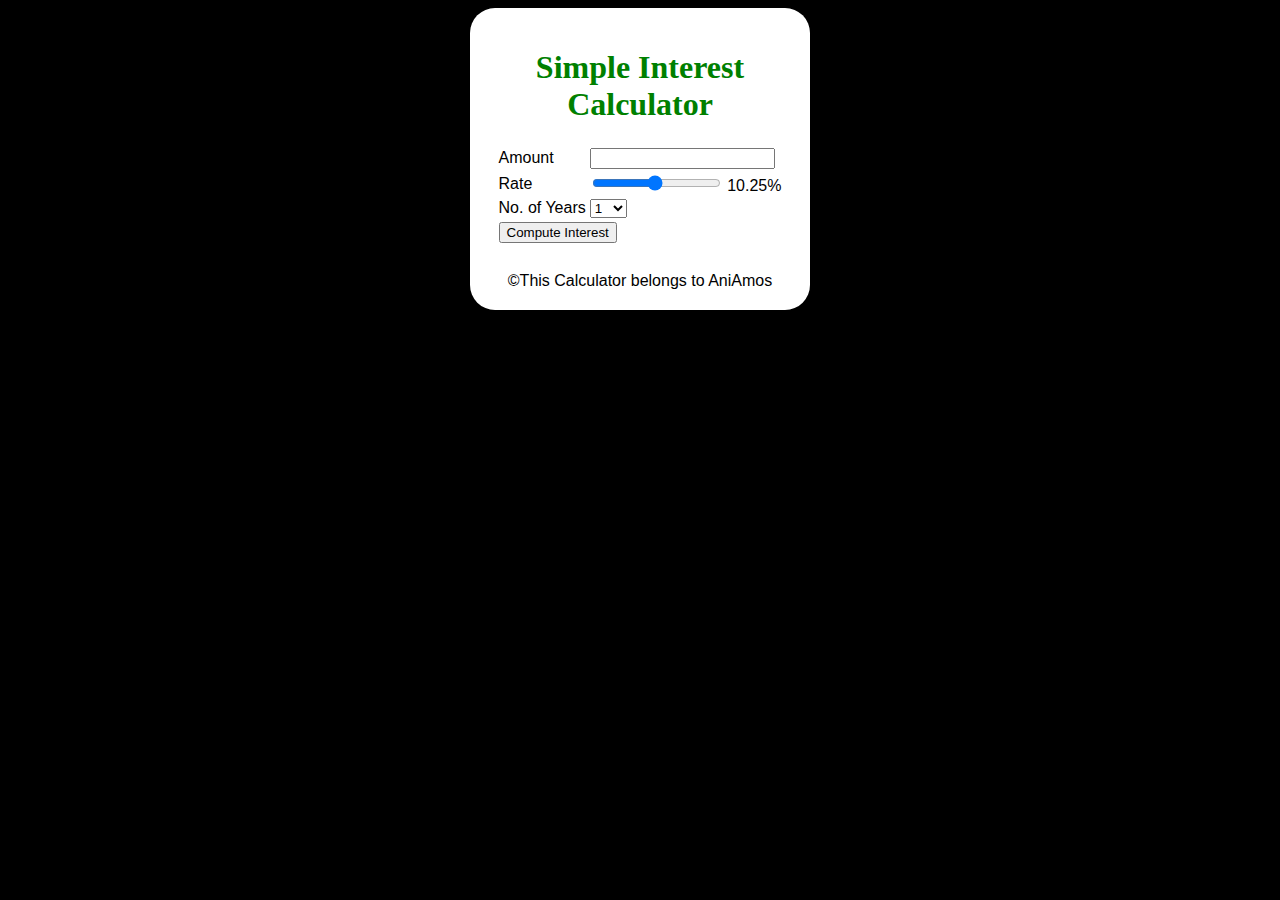
==== index.html @ 7b7cb4ba "Final changes" ====
<!DOCTYPE html>
<html>
    <head>
    <script src="script.js"></script>
    <link rel="stylesheet" href="style.css">
    <title>SIC - Simple Interest Calculator</title>
    </head>
    <div class="maindiv">
    <div id="box">
    <body>
        <h1>Simple Interest Calculator</h1>
        <table>
        <tr>
            <td>Amount <td><input type="text"  id="principal" onchange="validate()" >  <br/>
        <tr>
            <td>Rate <td> <input type="range" min="1" max="20" value="10.25" step="0.25"  id="rate" oninput="rangeShow()">
            <span id="rval">10.25%</span> <br/>
        <tr>
            <td> No. of Years <td><select id="years">
                <option value="1">1</option>
                <option value="2">2</option>
                <option value="3">3</option>
                <option value="4">4</option>
                <option value="5">5</option>
                <option value="6">6</option>
                <option value="7">7</option>
                <option value="8">8</option>
                <option value="9">9</option>
                <option value="10">10</option>
                </select>  <br/>
        <tr>
            <td colspan="2">
                <button onclick="compute()">Compute Interest</button>
        <tr>
            <td  colspan="2"><tr>
            <td  colspan="2"><span id="result" align="left"></span><br> 
                
        </table>
        <footer> 
            <span >&#169;This Calculator belongs to AniAmos</span>
        </footer>
        </div>
        </div>
    </body>
</html>
---- style.css ----
body {background-color:black;font-family:arial;color:white}
h1{color:green;font-family: Verdana;}
.maindiv {background-color: white;
    color: black;
    width: 300px;
    padding: 20px;
    border-radius: 25px;
    text-align: center;
    justify-content: center;
    margin: auto;}
#box {
    position: relative;
    text-align: center;
    justify-content: center;}
#result                                                                 
{
    position: relative;
    left:0px;
    top: 0px;
    text-align: left;
    justify-content: left;
    margin: auto;
    border-radius: 25px;
}
table                       
{
 
 text-align: left;
 margin-left: auto;
 margin-right: auto;
footer                          
{
text-align: left;
margin-left: 3%;
}
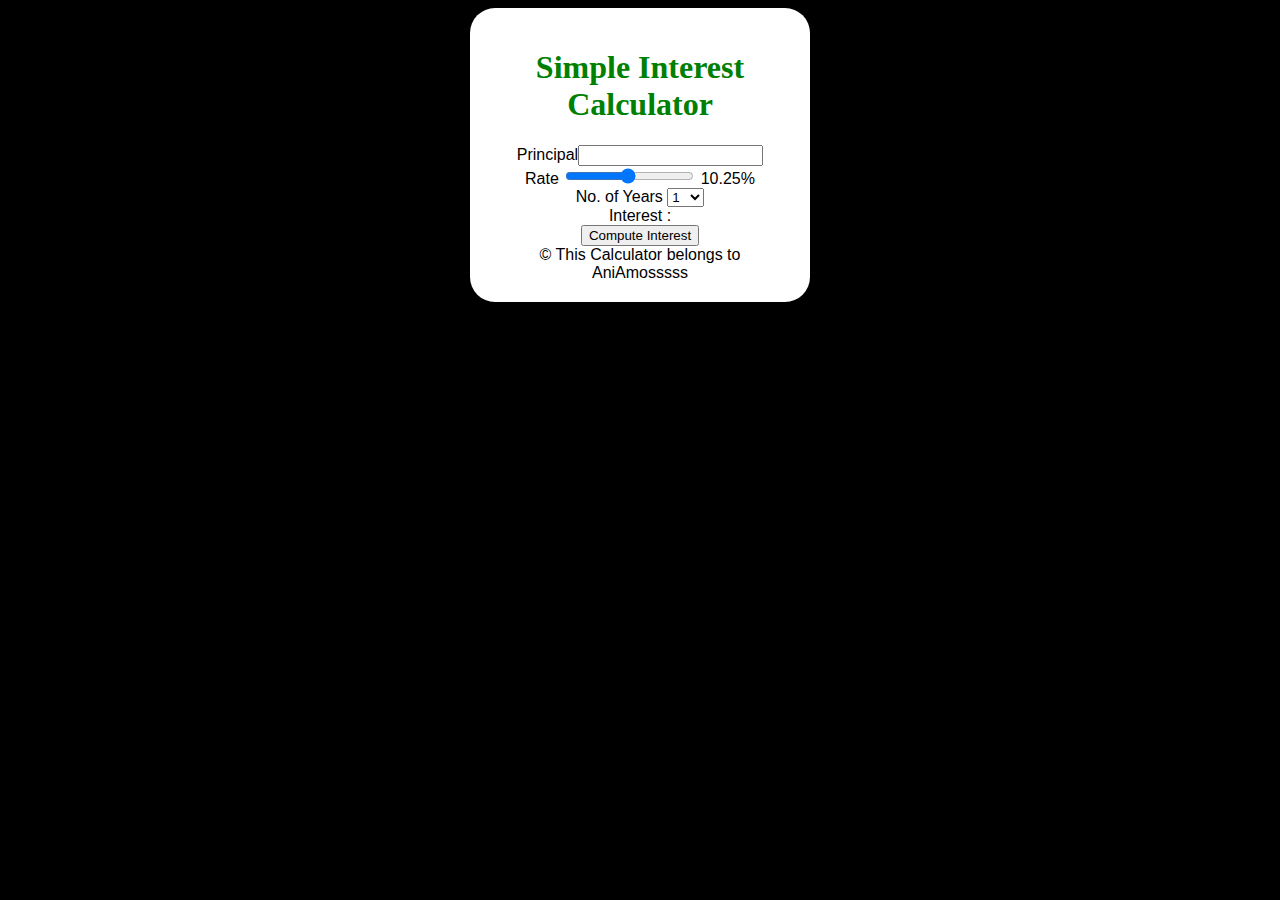
==== commit 87d38366: "Final changes" ====
--- a/index.html
+++ b/index.html
@@ -1,45 +1,41 @@
 <!DOCTYPE html>
 <html>
     <head>
+        <title>Web App – Simple Interest Calculator</title>
+
     <script src="script.js"></script>
     <link rel="stylesheet" href="style.css">
-    <title>SIC - Simple Interest Calculator</title>
     </head>
-    <div class="maindiv">
-    <div id="box">
     <body>
+        <div class="maindiv">
         <h1>Simple Interest Calculator</h1>
-        <table>
-        <tr>
-            <td>Amount <td><input type="text"  id="principal" onchange="validate()" >  <br/>
-        <tr>
-            <td>Rate <td> <input type="range" min="1" max="20" value="10.25" step="0.25"  id="rate" oninput="rangeShow()">
-            <span id="rval">10.25%</span> <br/>
-        <tr>
-            <td> No. of Years <td><select id="years">
-                <option value="1">1</option>
-                <option value="2">2</option>
-                <option value="3">3</option>
-                <option value="4">4</option>
-                <option value="5">5</option>
-                <option value="6">6</option>
-                <option value="7">7</option>
-                <option value="8">8</option>
-                <option value="9">9</option>
-                <option value="10">10</option>
-                </select>  <br/>
-        <tr>
-            <td colspan="2">
-                <button onclick="compute()">Compute Interest</button>
-        <tr>
-            <td  colspan="2"><tr>
-            <td  colspan="2"><span id="result" align="left"></span><br> 
-                
-        </table>
-        <footer> 
-            <span >&#169;This Calculator belongs to AniAmos</span>
-        </footer>
-        </div>
+
+        Principal<input type="number"  id="principal">  <br/>
+        Rate <input type="range" onchange="updateRate()"  id="rate" min="1" max="20" step="0.25" value="10.25"> 
+        <span id="rate_val">
+            10.25%
+        </span>
+        <br />
+        No. of Years <select id="years">
+                        <option value="1">1</option>
+                        <option value="2">2</option>
+                        <option value="3">3</option>
+                        <option value="4">4</option>
+                        <option value="5">5</option>
+                        <option value="6">6</option>
+                        <option value="7">7</option>
+                        <option value="8">8</option>
+                        <option value="9">9</option>
+                        <option value="10">10</option>
+                    </select>  <br/>
+        Interest : <span id="result"></span><br>
+
+        <button onclick="computeInterest()">Compute Interest</button>
+        <span id="result">
+</span>
+<footer>
+        &#169; This Calculator belongs to AniAmosssss
+</footer>
         </div>
     </body>
 </html>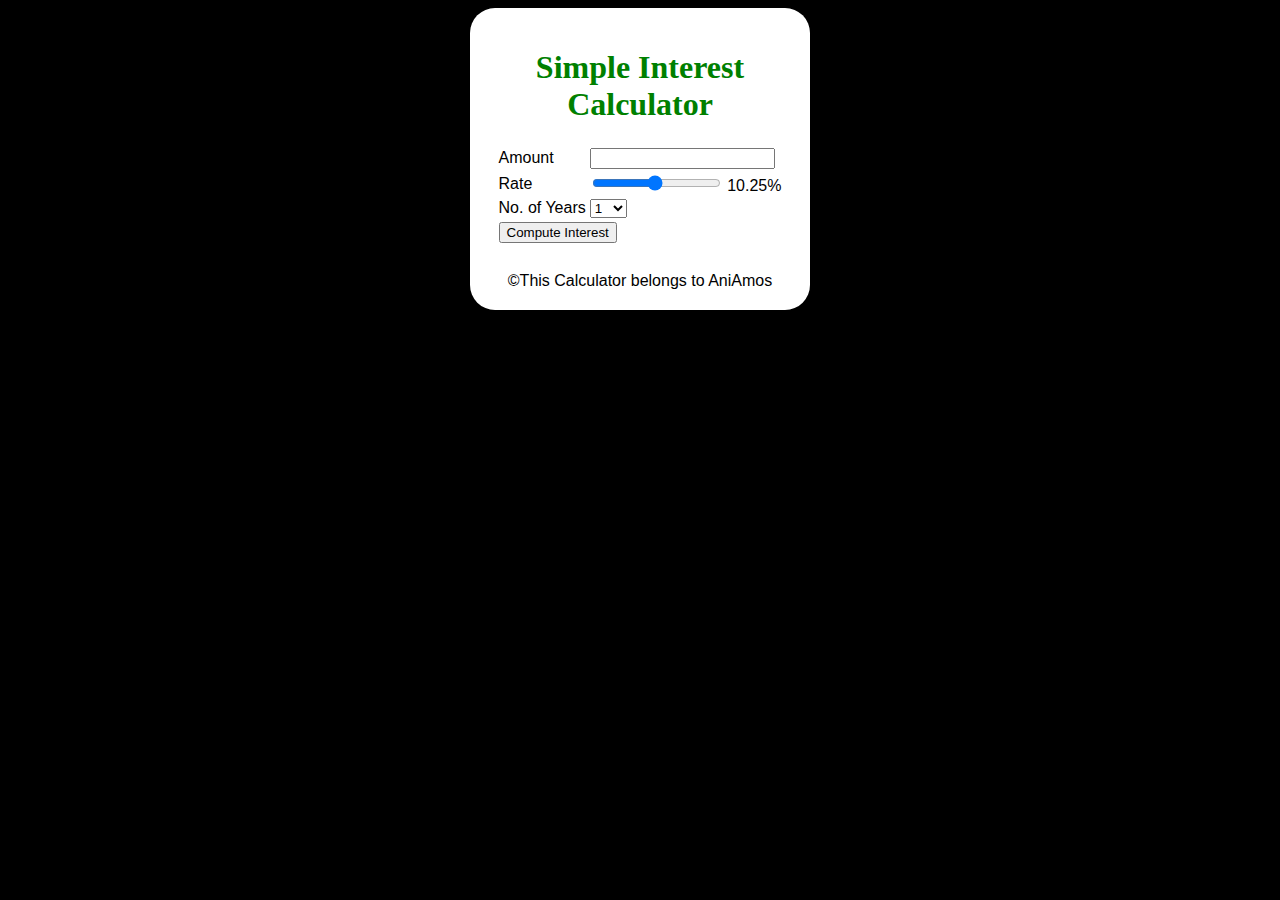
==== commit 7abd9945: "Final changes" ====
--- a/index.html
+++ b/index.html
@@ -1,41 +1,45 @@
 <!DOCTYPE html>
 <html>
     <head>
-        <title>Web App – Simple Interest Calculator</title>
-
     <script src="script.js"></script>
     <link rel="stylesheet" href="style.css">
+    <title>SIC - Simple Interest Calculator</title>
     </head>
+    <div class="maindiv">
+    <div id="box">
     <body>
-        <div class="maindiv">
         <h1>Simple Interest Calculator</h1>
-
-        Principal<input type="number"  id="principal">  <br/>
-        Rate <input type="range" onchange="updateRate()"  id="rate" min="1" max="20" step="0.25" value="10.25"> 
-        <span id="rate_val">
-            10.25%
-        </span>
-        <br />
-        No. of Years <select id="years">
-                        <option value="1">1</option>
-                        <option value="2">2</option>
-                        <option value="3">3</option>
-                        <option value="4">4</option>
-                        <option value="5">5</option>
-                        <option value="6">6</option>
-                        <option value="7">7</option>
-                        <option value="8">8</option>
-                        <option value="9">9</option>
-                        <option value="10">10</option>
-                    </select>  <br/>
-        Interest : <span id="result"></span><br>
-
-        <button onclick="computeInterest()">Compute Interest</button>
-        <span id="result">
-</span>
-<footer>
-        &#169; This Calculator belongs to AniAmosssss
-</footer>
+        <table>
+        <tr>
+            <td>Amount <td><input type="text"  id="principal" onchange="updateRate()" >  <br/>
+        <tr>
+            <td>Rate <td> <input type="range" min="1" max="20" value="10.25" step="0.25"  id="rate" oninput="rangeShow()">
+            <span id="rval">10.25%</span> <br/>
+        <tr>
+            <td> No. of Years <td><select id="years">
+                <option value="1">1</option>
+                <option value="2">2</option>
+                <option value="3">3</option>
+                <option value="4">4</option>
+                <option value="5">5</option>
+                <option value="6">6</option>
+                <option value="7">7</option>
+                <option value="8">8</option>
+                <option value="9">9</option>
+                <option value="10">10</option>
+                </select>  <br/>
+        <tr>
+            <td colspan="2">
+                <button onclick="computeInterest()">Compute Interest</button>
+        <tr>
+            <td  colspan="2"><tr>
+            <td  colspan="2"><span id="result" align="left"></span><br> 
+                
+        </table>
+        <footer> 
+            <span >&#169;This Calculator belongs to AniAmos</span>
+        </footer>
+        </div>
         </div>
     </body>
 </html>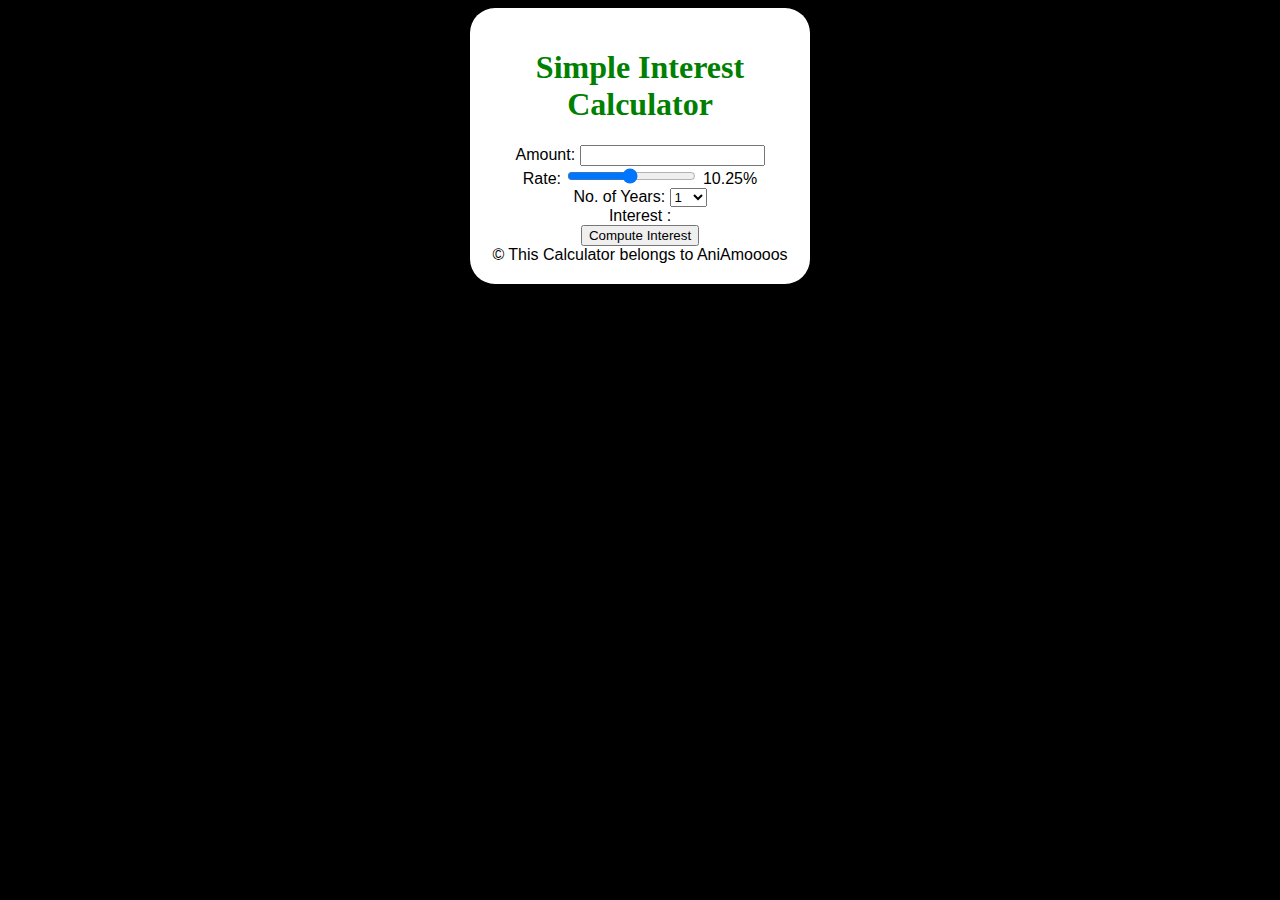
==== commit 52c05515: "Final changes" ====
--- a/index.html
+++ b/index.html
@@ -1,45 +1,42 @@
+<!DOCTYPE html>
 <!DOCTYPE html>
 <html>
     <head>
+        <title>Web App – Simple Interest Calculator</title>
+
     <script src="script.js"></script>
     <link rel="stylesheet" href="style.css">
-    <title>SIC - Simple Interest Calculator</title>
     </head>
-    <div class="maindiv">
-    <div id="box">
     <body>
+        <div class="maindiv">
         <h1>Simple Interest Calculator</h1>
-        <table>
-        <tr>
-            <td>Amount <td><input type="text"  id="principal" onchange="updateRate()" >  <br/>
-        <tr>
-            <td>Rate <td> <input type="range" min="1" max="20" value="10.25" step="0.25"  id="rate" oninput="rangeShow()">
-            <span id="rval">10.25%</span> <br/>
-        <tr>
-            <td> No. of Years <td><select id="years">
-                <option value="1">1</option>
-                <option value="2">2</option>
-                <option value="3">3</option>
-                <option value="4">4</option>
-                <option value="5">5</option>
-                <option value="6">6</option>
-                <option value="7">7</option>
-                <option value="8">8</option>
-                <option value="9">9</option>
-                <option value="10">10</option>
-                </select>  <br/>
-        <tr>
-            <td colspan="2">
-                <button onclick="computeInterest()">Compute Interest</button>
-        <tr>
-            <td  colspan="2"><tr>
-            <td  colspan="2"><span id="result" align="left"></span><br> 
-                
-        </table>
-        <footer> 
-            <span >&#169;This Calculator belongs to AniAmos</span>
-        </footer>
-        </div>
+
+        Amount: <input type="number"  id="principal">  <br/>
+        Rate:  <input type="range" onchange="updateRate()"  id="rate" min="1" max="20" step="0.25" value="10.25"> 
+        <span id="rate_val">
+            10.25%
+        </span>
+        <br />
+        No. of Years: <select id="years">
+                        <option value="1">1</option>
+                        <option value="2">2</option>
+                        <option value="3">3</option>
+                        <option value="4">4</option>
+                        <option value="5">5</option>
+                        <option value="6">6</option>
+                        <option value="7">7</option>
+                        <option value="8">8</option>
+                        <option value="9">9</option>
+                        <option value="10">10</option>
+                    </select>  <br/>
+        Interest : <span id="result"></span><br>
+
+        <button onclick="computeInterest()">Compute Interest</button>
+        <span id="result">
+</span>
+<footer>
+        &#169; This Calculator belongs to AniAmoooos
+</footer>
         </div>
     </body>
 </html>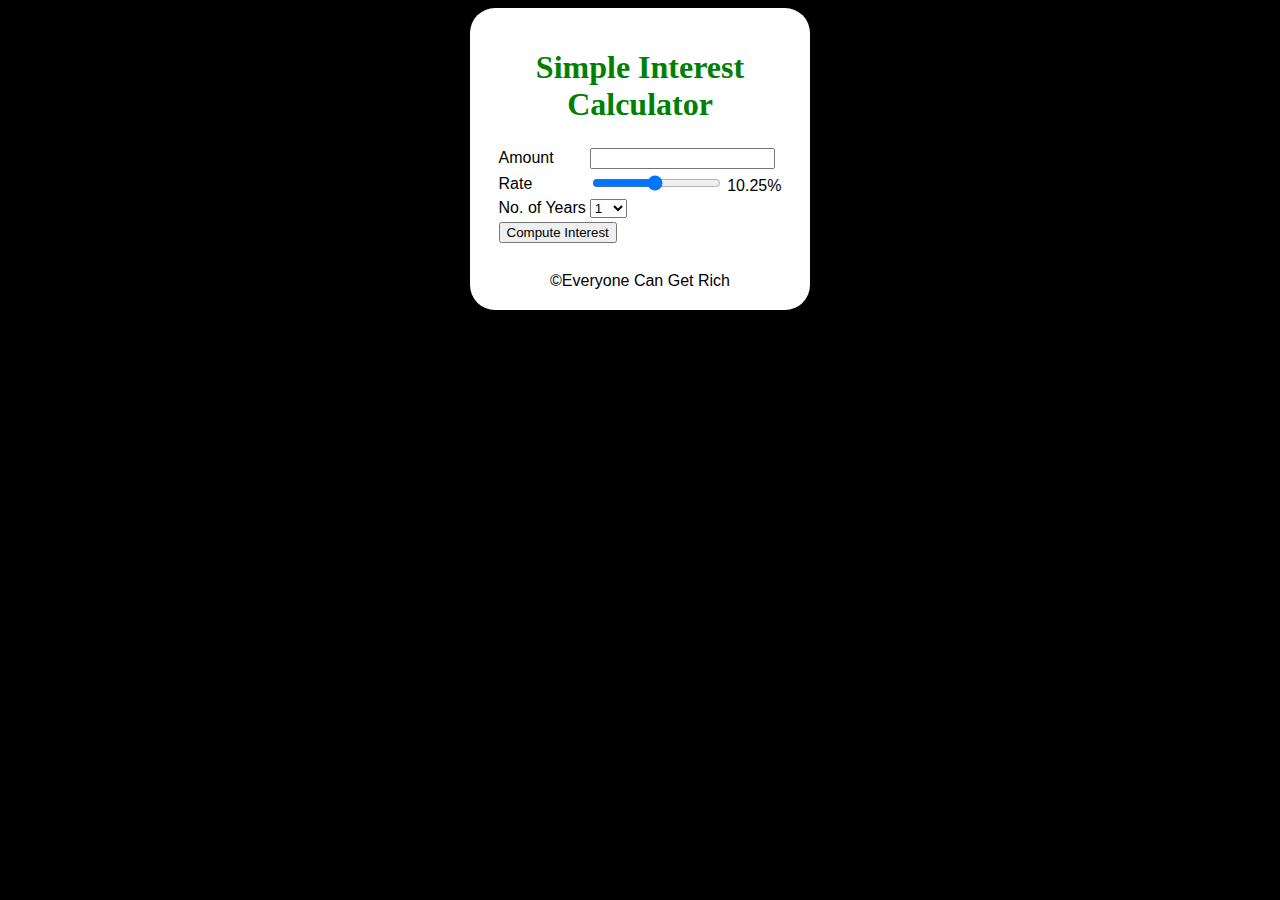
==== commit 9b81c432: "Final changes" ====
--- a/index.html
+++ b/index.html
@@ -1,42 +1,45 @@
-<!DOCTYPE html>
 <!DOCTYPE html>
 <html>
     <head>
-        <title>Web App – Simple Interest Calculator</title>
-
     <script src="script.js"></script>
     <link rel="stylesheet" href="style.css">
+    <title>Simple Interest Calculator</title>
     </head>
+    <div class="maindiv">
+    <div id="box">
     <body>
-        <div class="maindiv">
         <h1>Simple Interest Calculator</h1>
-
-        Amount: <input type="number"  id="principal">  <br/>
-        Rate:  <input type="range" onchange="updateRate()"  id="rate" min="1" max="20" step="0.25" value="10.25"> 
-        <span id="rate_val">
-            10.25%
-        </span>
-        <br />
-        No. of Years: <select id="years">
-                        <option value="1">1</option>
-                        <option value="2">2</option>
-                        <option value="3">3</option>
-                        <option value="4">4</option>
-                        <option value="5">5</option>
-                        <option value="6">6</option>
-                        <option value="7">7</option>
-                        <option value="8">8</option>
-                        <option value="9">9</option>
-                        <option value="10">10</option>
-                    </select>  <br/>
-        Interest : <span id="result"></span><br>
-
-        <button onclick="computeInterest()">Compute Interest</button>
-        <span id="result">
-</span>
-<footer>
-        &#169; This Calculator belongs to AniAmoooos
-</footer>
+        <table>
+        <tr>
+            <td>Amount <td><input type="text"  id="principal" onchange="validate()" >  <br/>
+        <tr>
+            <td>Rate <td> <input type="range" min="1" max="20" value="10.25" step="0.25"  id="rate" oninput="rangeShow()">
+            <span id="rval">10.25%</span> <br/>
+        <tr>
+            <td> No. of Years <td><select id="years">
+                <option value="1">1</option>
+                <option value="2">2</option>
+                <option value="3">3</option>
+                <option value="4">4</option>
+                <option value="5">5</option>
+                <option value="6">6</option>
+                <option value="7">7</option>
+                <option value="8">8</option>
+                <option value="9">9</option>
+                <option value="10">10</option>
+                </select>  <br/>
+        <tr>
+            <td colspan="2">
+                <button onclick="compute()">Compute Interest</button>
+        <tr>
+            <td  colspan="2"><tr>
+            <td  colspan="2"><span id="result" align="left"></span><br> 
+                
+        </table>
+   <footer> 
+            <span >&#169;Everyone Can Get Rich</span>
+          </footer>
+        </div>
         </div>
     </body>
 </html>--- a/style.css
+++ b/style.css
@@ -24,7 +24,6 @@
 }
 table                       
 {
- 
  text-align: left;
  margin-left: auto;
  margin-right: auto;
@@ -32,5 +31,4 @@
 {
 text-align: left;
 margin-left: 3%;
-}
-
+}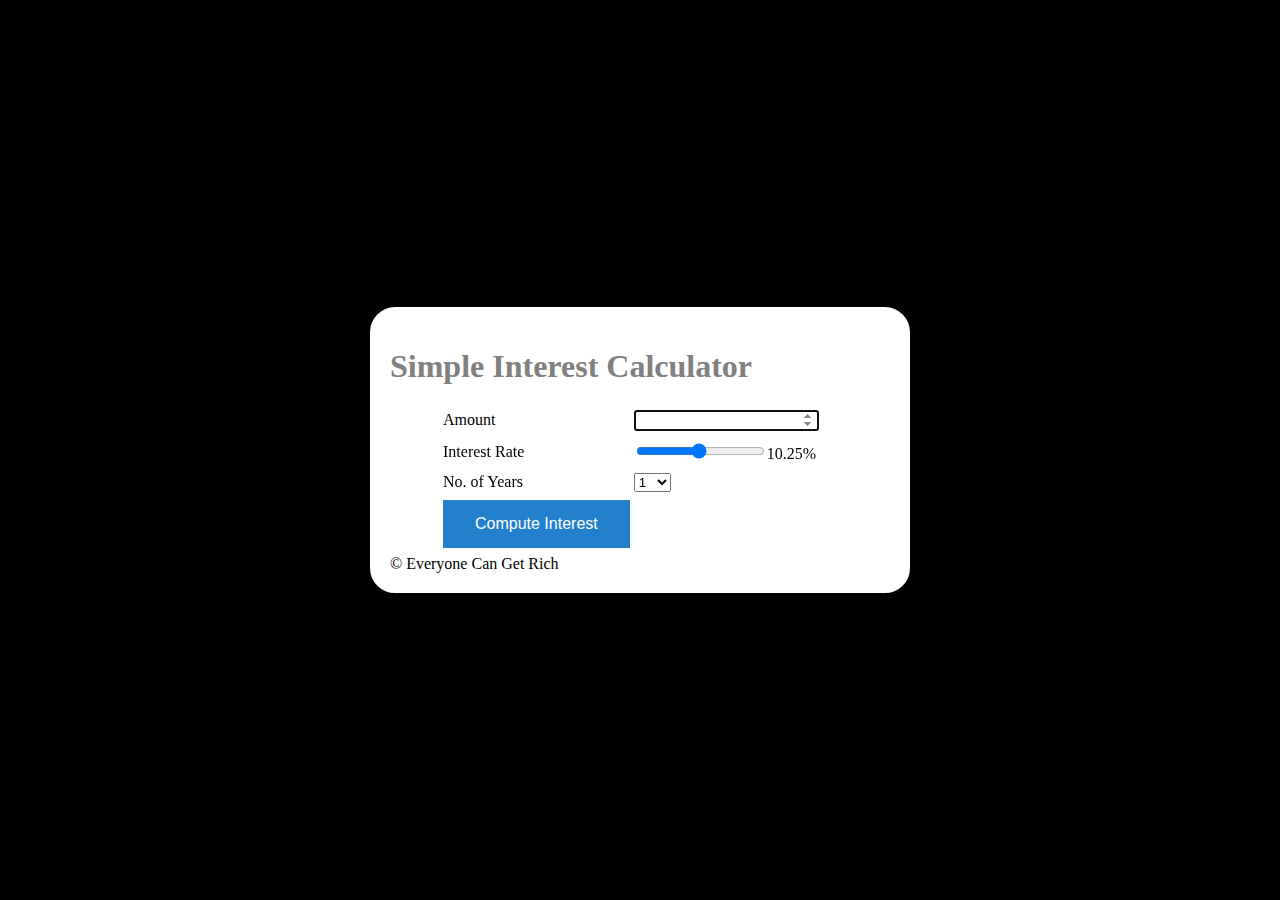
==== commit 9d0ac280: "Final changes" ====
--- a/index.html
+++ b/index.html
@@ -1,45 +1,59 @@
 <!DOCTYPE html>
-<html>
-    <head>
+
+<head>
+    <title>Web App – Simple Interest Calculator</title>
     <script src="script.js"></script>
     <link rel="stylesheet" href="style.css">
-    <title>Simple Interest Calculator</title>
-    </head>
-    <div class="maindiv">
-    <div id="box">
-    <body>
+</head>
+
+<body>
+    <div id='maindiv'>
         <h1>Simple Interest Calculator</h1>
-        <table>
-        <tr>
-            <td>Amount <td><input type="text"  id="principal" onchange="validate()" >  <br/>
-        <tr>
-            <td>Rate <td> <input type="range" min="1" max="20" value="10.25" step="0.25"  id="rate" oninput="rangeShow()">
-            <span id="rval">10.25%</span> <br/>
-        <tr>
-            <td> No. of Years <td><select id="years">
-                <option value="1">1</option>
-                <option value="2">2</option>
-                <option value="3">3</option>
-                <option value="4">4</option>
-                <option value="5">5</option>
-                <option value="6">6</option>
-                <option value="7">7</option>
-                <option value="8">8</option>
-                <option value="9">9</option>
-                <option value="10">10</option>
-                </select>  <br/>
-        <tr>
-            <td colspan="2">
-                <button onclick="compute()">Compute Interest</button>
-        <tr>
-            <td  colspan="2"><tr>
-            <td  colspan="2"><span id="result" align="left"></span><br> 
-                
+        <table id='formtable'>
+            <tr>
+                <td>Amount</td>
+                <td> <input type="number" id="principal" autofocus> </td>
+            </tr>
+            <tr></tr>
+            <tr></tr>
+            <tr></tr>
+            <tr>
+                <td>Interest Rate</td>
+                <td><input type="range" id="rate" min="1" max="20" step="0.25" value="10.25" onchange="ratechange()"><span id="rate-displayer">10.25%</span> </td>
+            </tr>
+            <tr></tr>
+            <tr></tr>
+            <tr></tr>
+            <tr>
+                <td>No. of Years</td>
+                <td>
+                    <select id="years">
+         <option value= 1> 1  </option>
+         <option value= 2> 2  </option>
+         <option value= 3> 3  </option>
+         <option value= 4> 4  </option>
+         <option value= 5> 5  </option>
+         <option value= 6> 6  </option>
+         <option value= 7> 7  </option>
+         <option value= 8> 8  </option>
+         <option value= 9> 9  </option>
+         <option value= 10> 10  </option>
+        </select> </td>
+            </tr>
+            <tr></tr>
+            <tr></tr>
+            <tr>
+                <td><button class="button" onclick="compute()">Compute Interest</button></td>
+            </tr>
+            <tr>
+                <td><span id='result'></span></td>
+            </tr>
         </table>
-   <footer> 
-            <span >&#169;Everyone Can Get Rich</span>
-          </footer>
-        </div>
-        </div>
-    </body>
+
+        <footer> &#169; Everyone Can Get Rich</footer>
+    </div>
+
+    </div>
+</body>
+
 </html>--- a/style.css
+++ b/style.css
@@ -1,34 +1,47 @@
-body {background-color:black;font-family:arial;color:white}
-h1{color:green;font-family: Verdana;}
-.maindiv {background-color: white;
+body {
+    background-color: black;
+    font: arial;
+    color: white;
+}
+
+h1 {
+    color: gray;
+    font-family: verdana;
+    font-weight: bold;
+}
+
+#maindiv {
+    background-color: white;
     color: black;
-    width: 300px;
+    width: 500px;
     padding: 20px;
     border-radius: 25px;
+    position: absolute;
+    left: 50%;
+    top: 50%;
+    transform: translate(-50%, -50%);
+}
+
+#formtable {
+    padding-left: 50px;
+}
+
+.highlight {
+    background-color: yellow;
+}
+
+#result {
+    margin-top: 1%;
+}
+
+.button {
+    background-color: #217fcc;
+    /* Green */
+    border: none;
+    color: white;
+    padding: 15px 32px;
     text-align: center;
-    justify-content: center;
-    margin: auto;}
-#box {
-    position: relative;
-    text-align: center;
-    justify-content: center;}
-#result                                                                 
-{
-    position: relative;
-    left:0px;
-    top: 0px;
-    text-align: left;
-    justify-content: left;
-    margin: auto;
-    border-radius: 25px;
-}
-table                       
-{
- text-align: left;
- margin-left: auto;
- margin-right: auto;
-footer                          
-{
-text-align: left;
-margin-left: 3%;
+    text-decoration: none;
+    display: inline-block;
+    font-size: 16px;
 }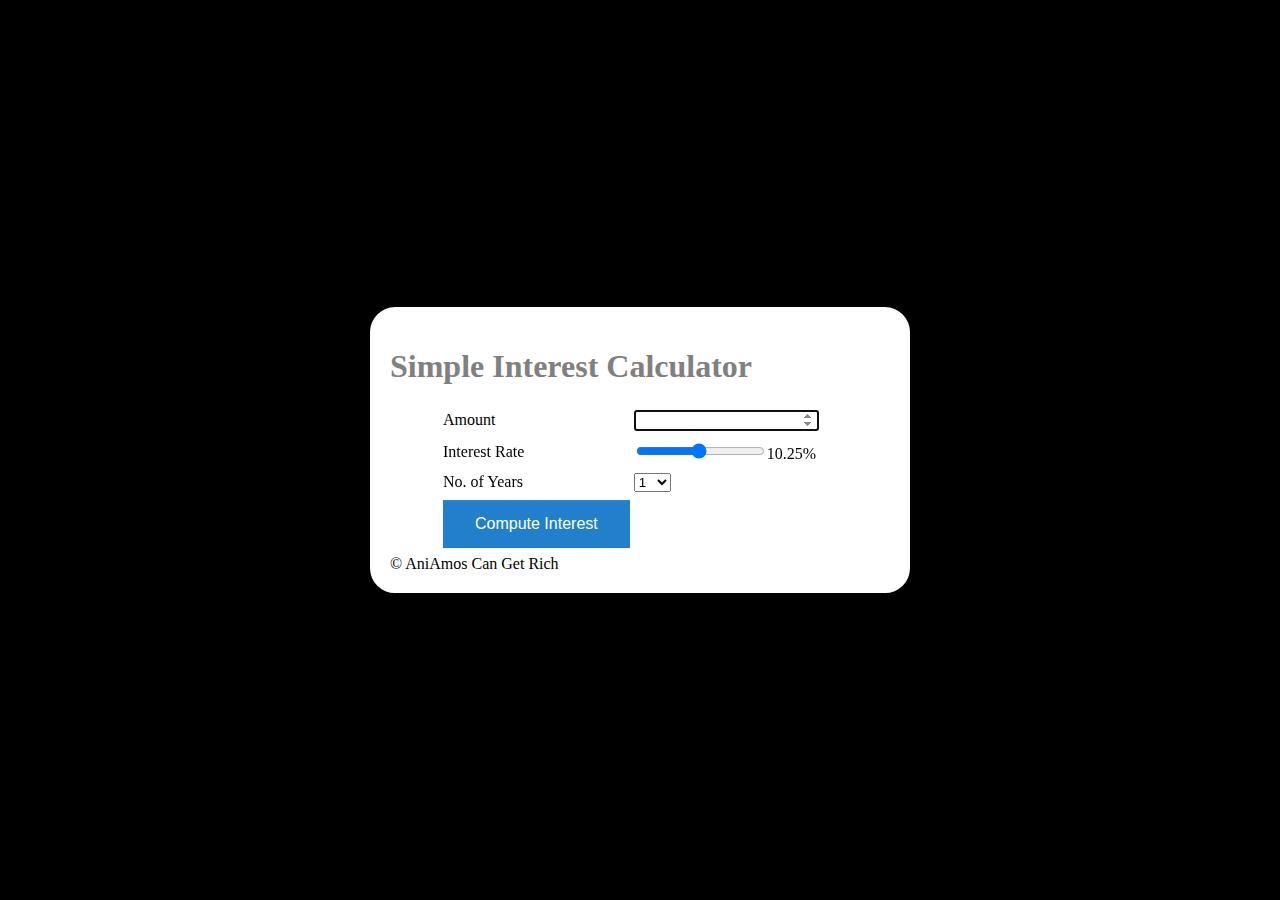
==== commit a674fe74: "Final changes" ====
--- a/index.html
+++ b/index.html
@@ -50,7 +50,7 @@
             </tr>
         </table>
 
-        <footer> &#169; Everyone Can Get Rich</footer>
+        <footer> &#169; AniAmos Can Get Rich</footer>
     </div>
 
     </div>
